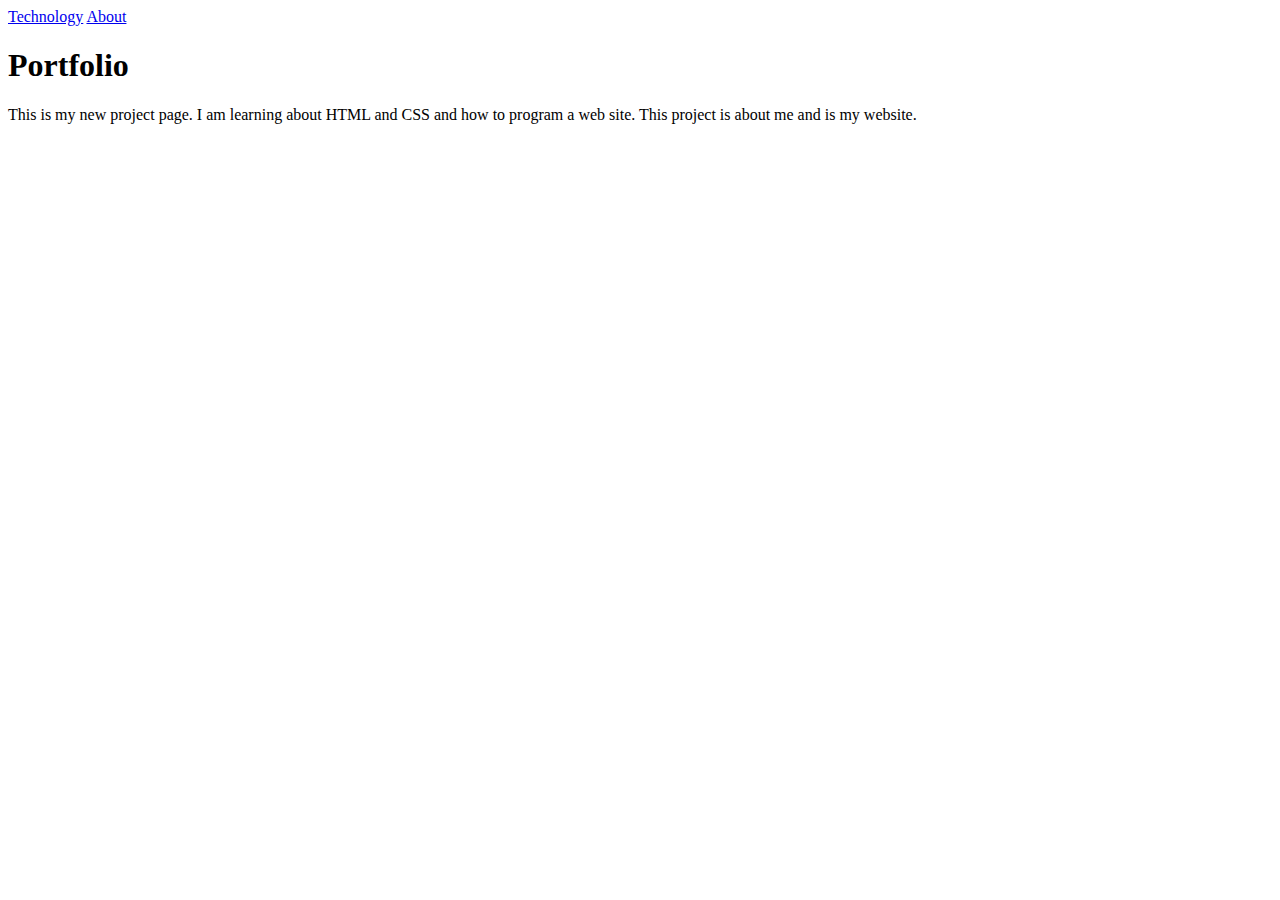
==== public_html/projects.html @ 919addd1 "Initial project files" ====
<!DOCTYPE html>
<!--
To change this license header, choose License Headers in Project Properties.
To change this template file, choose Tools | Templates
and open the template in the editor.
-->
<html>
    <head>
        <title>Projects</title>
        <meta charset="UTF-8">
        <meta name="viewport" content="width=device-width, initial-scale=1.0">
        <nav>
                <a href="technology page.html"> Technology</a>
                <a href="index.html">About</a>
        </nav>
    </head>
    <body>
        <h1>Portfolio</h1>
        <p>This is my new project page. I am learning about HTML and CSS and how
         to program a web site. This project is about me and is my website.</p>
    </body>
</html>
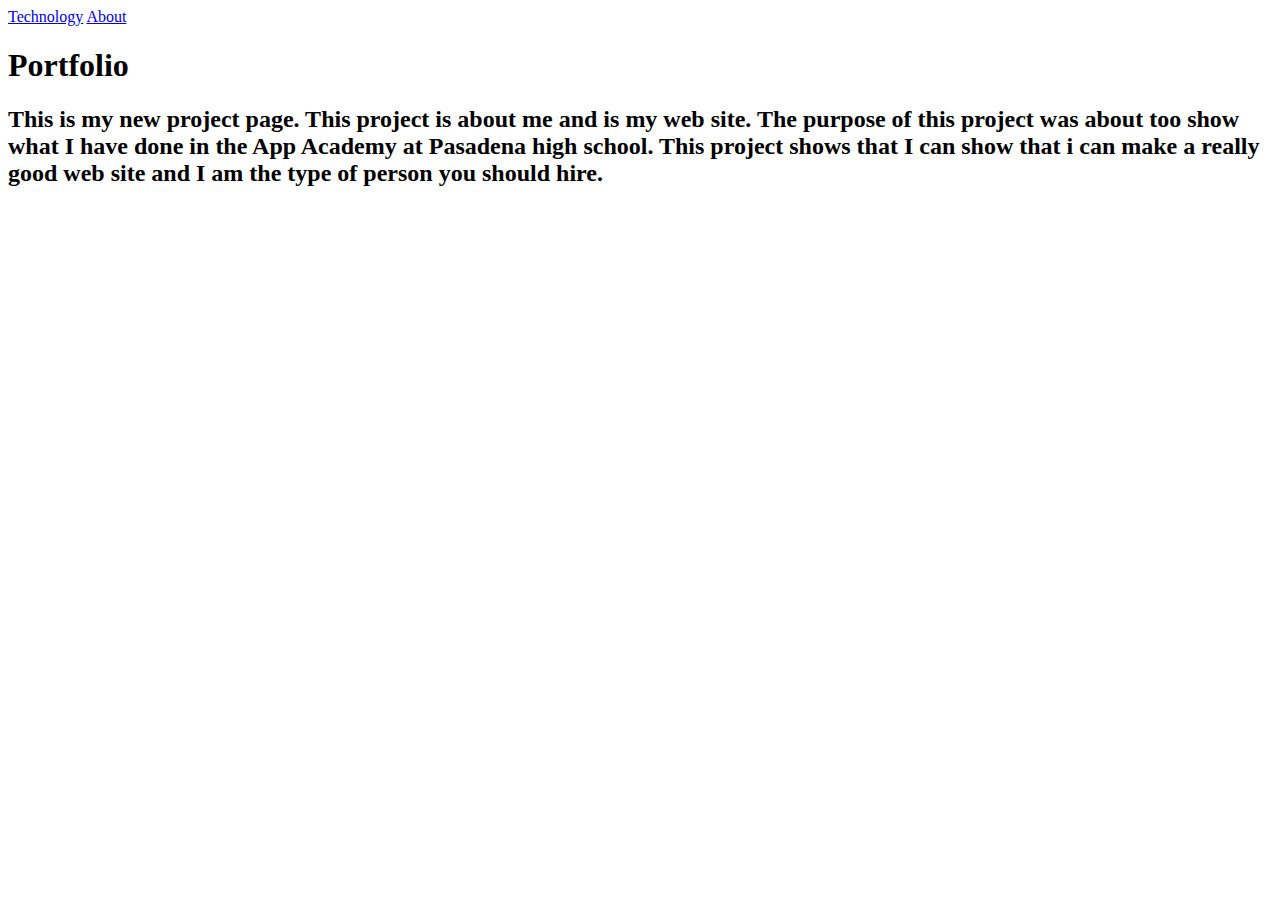
==== commit 3b1426da: "I made some adjustments to my portfolio." ====
--- a/public_html/projects.html
+++ b/public_html/projects.html
@@ -16,7 +16,10 @@
     </head>
     <body>
         <h1>Portfolio</h1>
-        <p>This is my new project page. I am learning about HTML and CSS and how
-         to program a web site. This project is about me and is my website.</p>
+        <p> <h2>This is my new project page. This project is about me and is my 
+           web site. The purpose of this project was about too show what I have 
+           done in the App Academy at Pasadena high school. This project shows 
+           that I can show that i can make a really good web site and I am the 
+           type of person you should hire.</h2> </p>
     </body>
 </html>
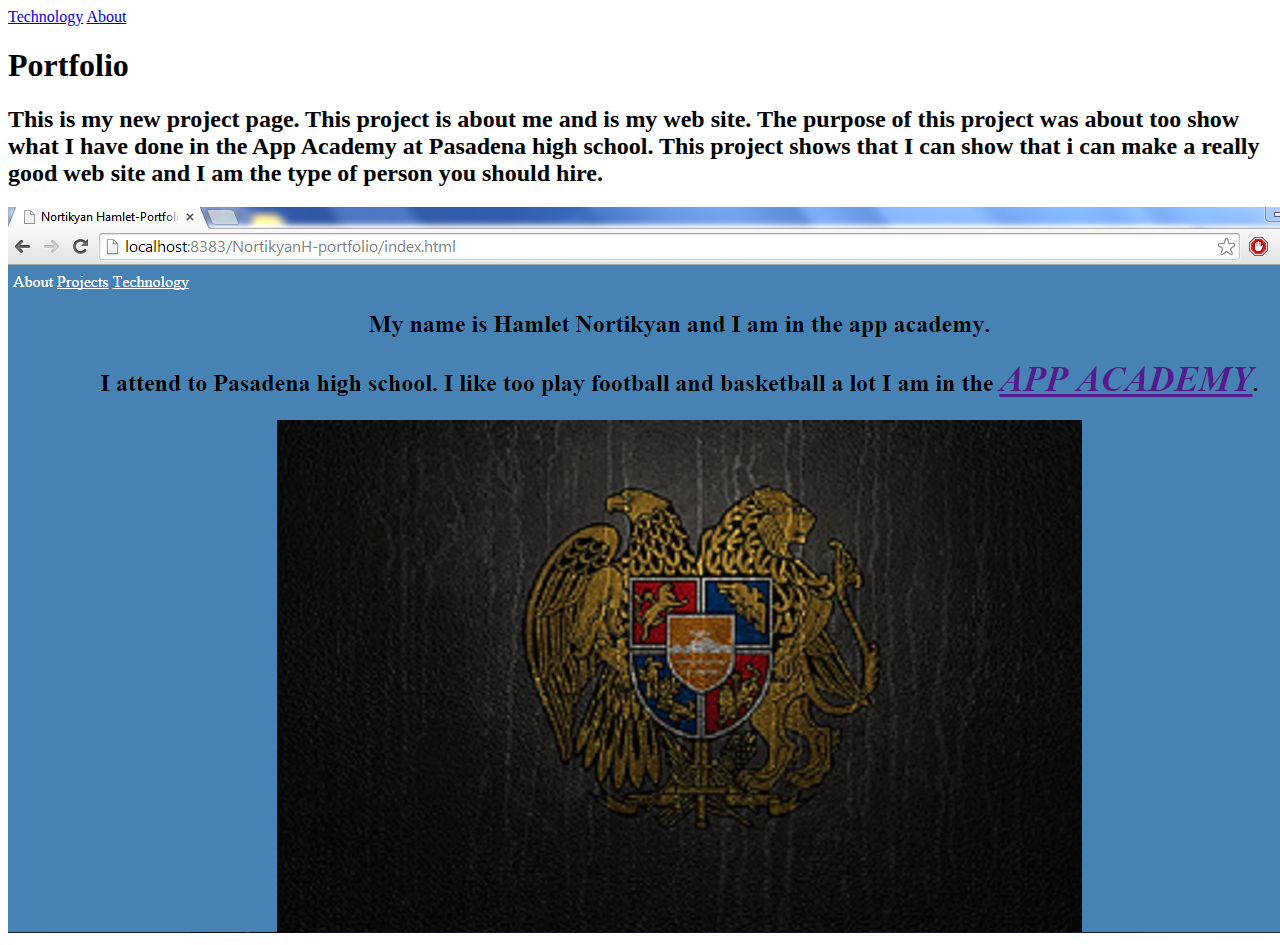
==== commit f06ddf7e: "Fixing stuff" ====
--- a/public_html/projects.html
+++ b/public_html/projects.html
@@ -9,6 +9,7 @@
         <title>Projects</title>
         <meta charset="UTF-8">
         <meta name="viewport" content="width=device-width, initial-scale=1.0">
+         <link type="text/css" rel="stylesheet" href="CSS/style.css">
         <nav>
                 <a href="technology page.html"> Technology</a>
                 <a href="index.html">About</a>
@@ -21,5 +22,8 @@
            done in the App Academy at Pasadena high school. This project shows 
            that I can show that i can make a really good web site and I am the 
            type of person you should hire.</h2> </p>
+           
+           <img src="images/Capture.PNG">
+           <background-color:
     </body>
 </html>
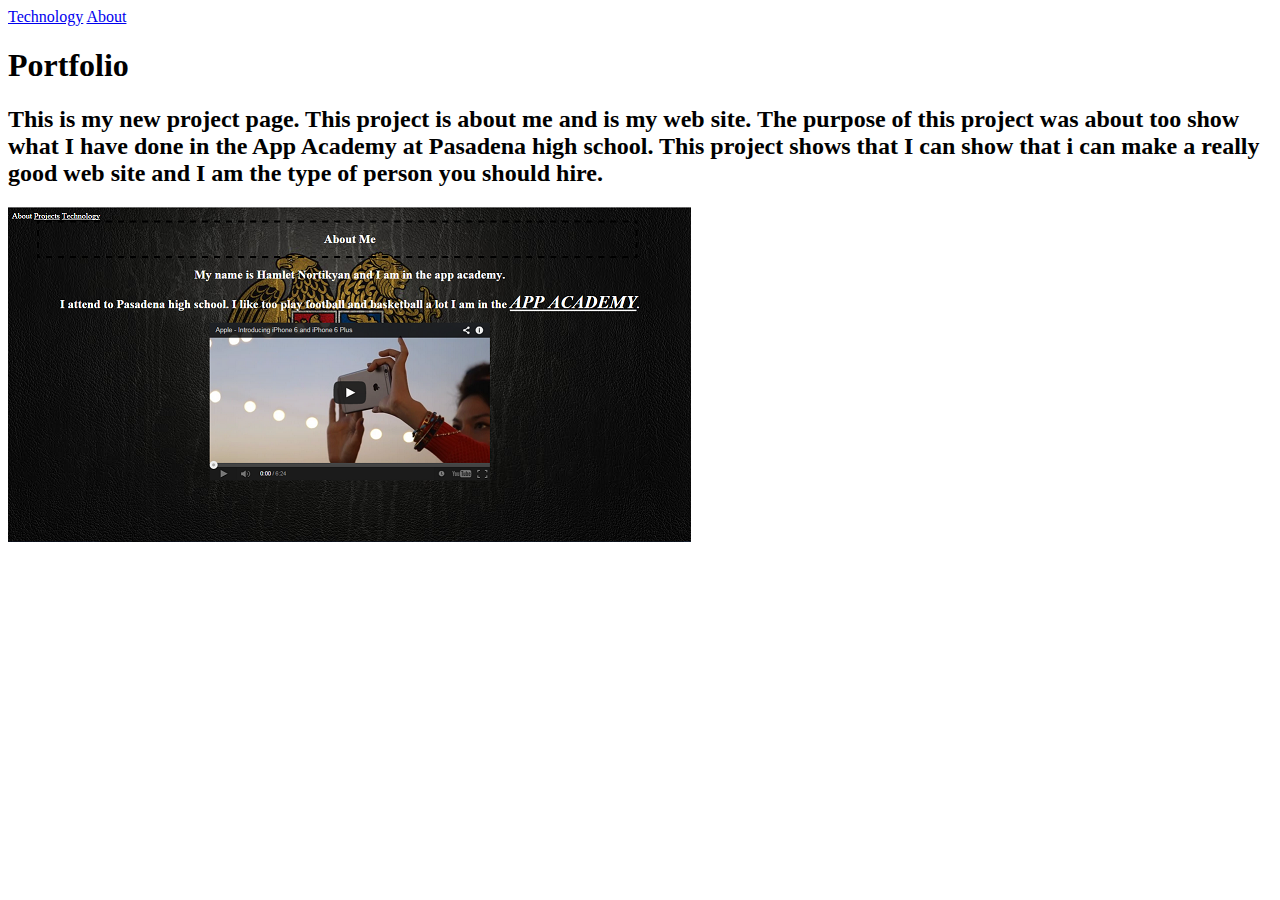
==== commit a12e21fa: "finished my project" ====
--- a/public_html/projects.html
+++ b/public_html/projects.html
@@ -11,6 +11,7 @@
         <meta name="viewport" content="width=device-width, initial-scale=1.0">
          <link type="text/css" rel="stylesheet" href="CSS/style.css">
         <nav>
+            <!--This is my links to my technology page and index page-->
                 <a href="technology page.html"> Technology</a>
                 <a href="index.html">About</a>
         </nav>
@@ -23,7 +24,8 @@
            that I can show that i can make a really good web site and I am the 
            type of person you should hire.</h2> </p>
            
-           <img src="images/Capture.PNG">
+           <img src="images/capture3.png">
+           <!--It is my screen shot of my Index page-->
            <background-color:
     </body>
 </html>
